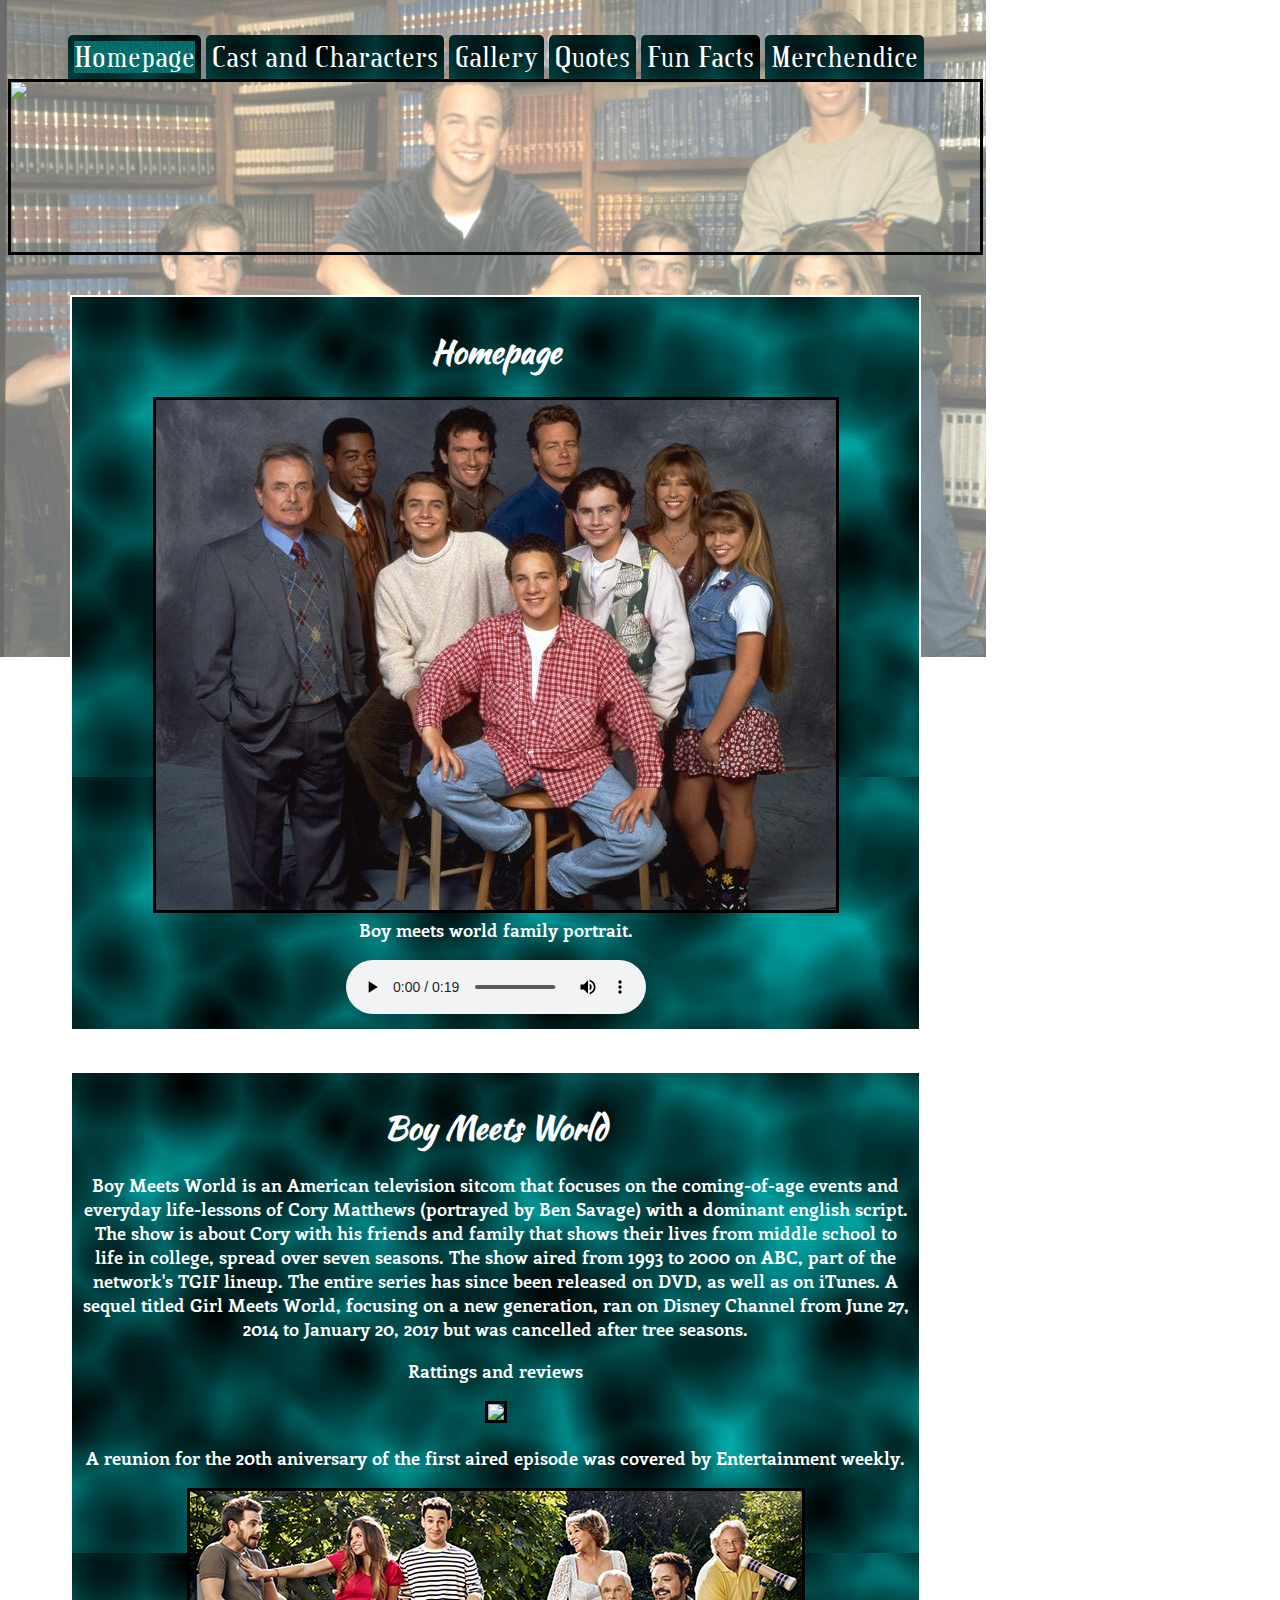
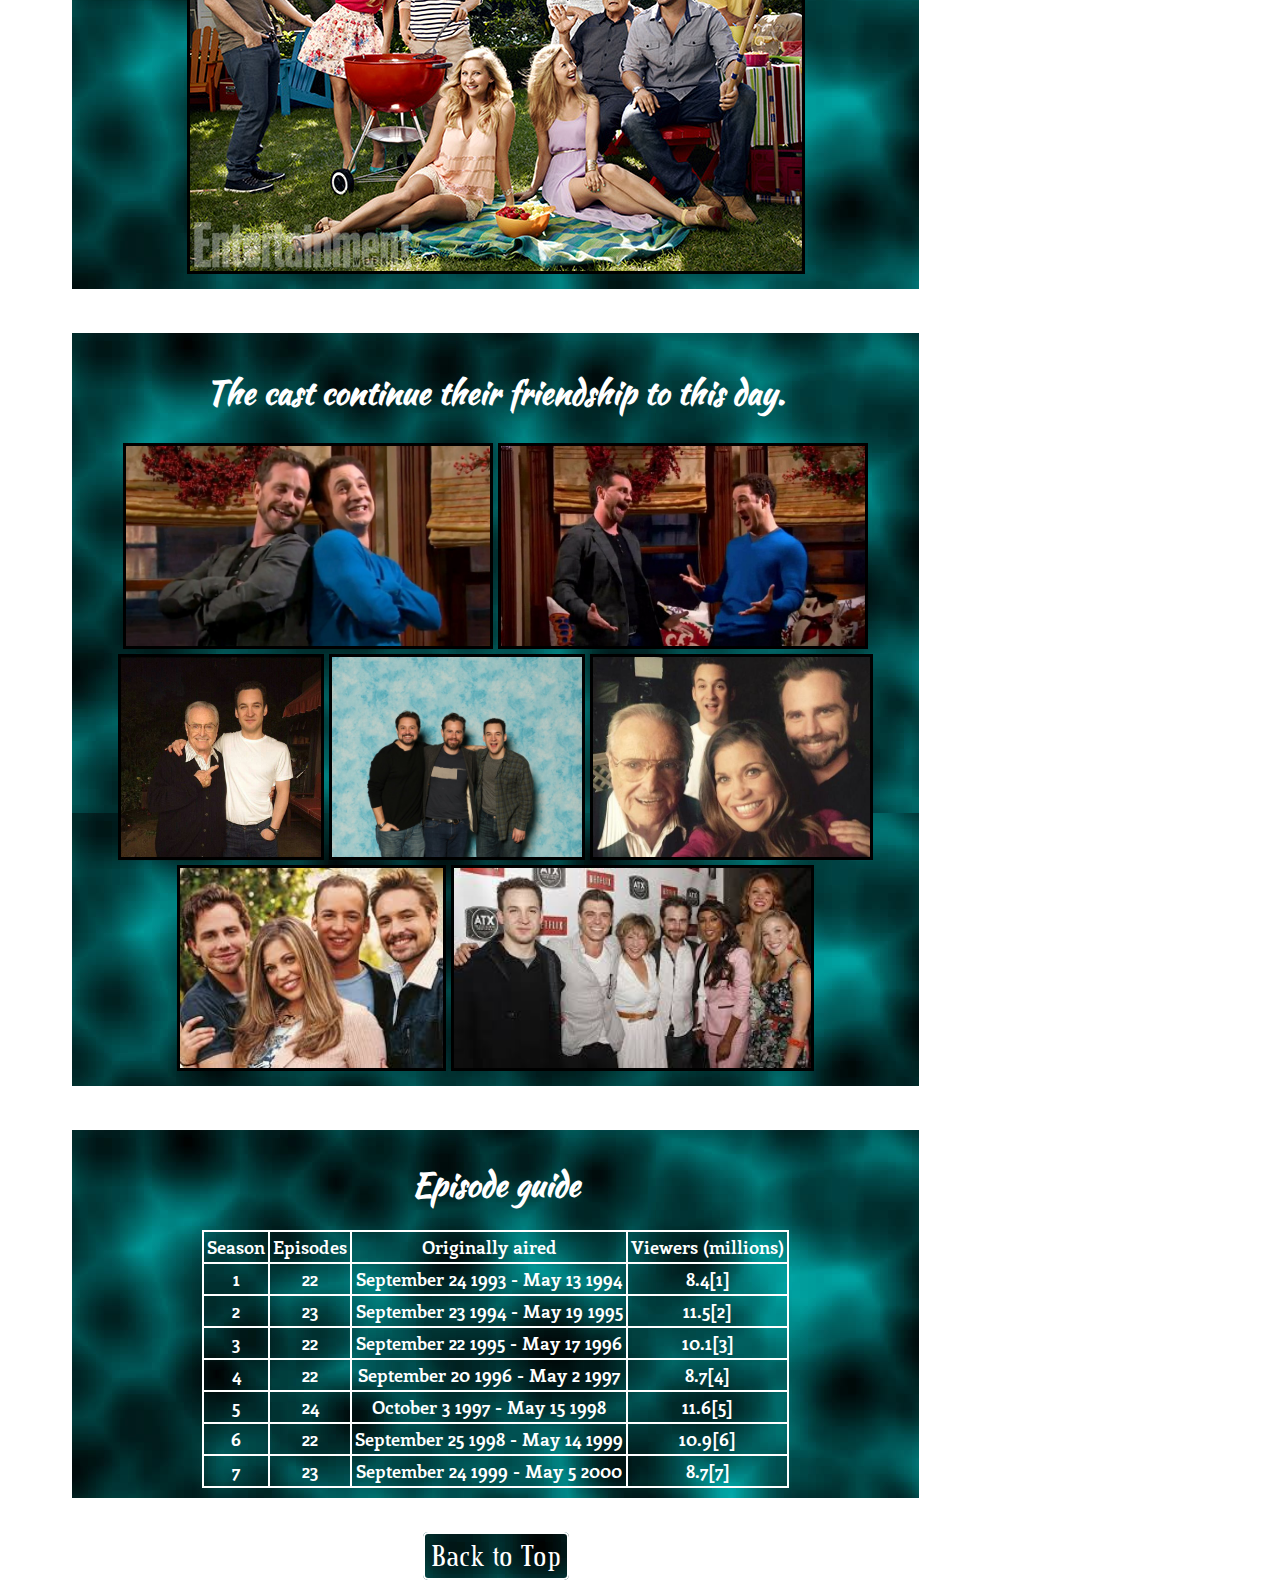
==== index.html @ f5735ad6 "Add" ====
<!doctype html>
<html>
	<head>
		<title>BoyMeetsWorld-Homepage</title>
		<meta charset="utf-8"/>
		<meta name="author" content="Chane Hall"/>
		<link href="css/style.css" type="text/css" rel="stylesheet" />
	</head>
	<body>
	<body>
	<!--header of each page-->
	<!--page linking-->
	<ul class="head" id="#top">
		<li class="hd"><a class="hs" href="index.html">Homepage</a></li>
		<li><a class="hs" href="cast.html">Cast and Characters</a></li>
		<li><a class="hs" href="gallery.html">Gallery</a></li>
		<li><a class="hs" href="quote.html">Quotes</a></li>
		<li><a class="hs" href="funfacts.html">Fun Facts</a></li>
		<li><a class="hs" href="merch.html">Merchendice</a></li>
	</ul>
	<!--image header with series name-->
	<img class="head" src="media/images/header/pixlr_20180407001450039.jpg" />
	<!--end of header-->
	<div class="hp">
	<div class="back">
	<!--Heading of page stled in Kaushan for a fun, informal impression-->
	<h1  id="home">Homepage</h1>
	<!--Main figure -->
	<figure>
		<img src="media/images/header/boy-meets-world-cast.jpg" alt="Boy meets worls reunion" />
		<br />
		<figcaption>Boy meets world family portrait.</figcaption>
	</figure>
	<!--Theme song that automatically starts to play -->
	<audio controls autoplay preload>
		<source src="media/video/Boymeetsworl season4themesong.mp3">
		<source src="media/video/Boymeetsworl season4themesong.ogg">
		<p>Boy meets world theme song</p>
	</audio>
	</div>
	<div class="back">
	<h1>Boy Meets World</h1>
	<!--Plot summary -->
	<p>Boy Meets World is an American television sitcom that focuses on the coming-of-age events and everyday life-lessons of Cory Matthews (portrayed by Ben Savage) with a dominant english script. 
	The show is about Cory with his friends and family that shows their lives from middle school to life in college, spread over seven seasons. 
	The show aired from 1993 to 2000 on ABC, part of the network's TGIF lineup. The entire series has since been released on DVD, as well as on iTunes.
	A sequel titled Girl Meets World, focusing on a new generation, ran on Disney Channel from June 27, 2014 to January 20, 2017 but was cancelled after tree seasons.</p>
	<p>Rattings and reviews</p>
	<img src="media/images/header/Capture10.png"/><br />
	<!--News -->
	<p>A reunion for the 20th aniversary of the first aired episode was covered by Entertainment weekly.</p>
	<img src="media/images/header/boy-meets-world-scan.jpg"/><br />
	</div>
	<div class="back">
	<!--Update -->
	<h2> The cast continue their friendship to this day.</h2>
	<img class="cast" src="media/images/header/fictional-bromances-cory-and-shawn.jpg"/>
	<img class="cast" src="media/images/header/girl-meets-world-shawn-and-cory-630x346.jpg"/>
	<img class="cast" src="media/images/header/5dd9e885f5eb6b7294d098c8a1ba2ecc.jpg"/>
	<img class="cast" src="media/images/header/DZsjC9sXcAMCapD.jpg"/>
	<img class="cast" src="media/images/header/image.jfif"/>
	<img class="cast" src="media/images/header/oojhijk.jfif"/>
	<img class="cast" src="media/images/header/imagesuyhu.jfif"/>
	</div>
	<div class="back">
	<!--A table with the episode guide -->
	<h1>Episode guide</h1>
	<table>
	<tr>
		<th>Season</th>
		<th>Episodes</th>
		<th>Originally aired</th>
		<th>Viewers (millions)</th>
	</tr>
	<tr>
		<td>1</td>
		<td>22</td>
		<td>September 24 1993 - May 13 1994</td>
		<td>8.4[1]</td>
	</tr>
	<tr>	
		<td>2</td>
		<td>23</td>
		<td>September 23 1994 - May 19 1995</td>
		<td>11.5[2] </td>
	</tr>
	<tr>	
		<td>3</td>
		<td>22</td>
		<td>September 22 1995 - May 17 1996</td>
		<td>10.1[3] </td>
	</tr>
	<tr>	
		<td>4</td>
		<td>22</td>
		<td>September 20 1996 - May 2 1997</td>
		<td>8.7[4] </td>
	</tr>
	<tr>	
		<td>5</td>
		<td>24</td>
		<td>October 3 1997  - May 15 1998</td>
		<td>11.6[5] </td>
	</tr>
	<tr>	
		<td>6</td>
		<td>22</td>
		<td>September 25 1998 - May 14 1999</td>
		<td>10.9[6] </td>
	</tr>
	<tr>	
		<td>7</td>
		<td>23</td>
		<td>September 24 1999 - May 5 2000</td>
		<td>8.7[7] </td>
	</tr>
	</table>
	</div>
	<!--Link to the top of the page -->
	<a class="btt" href="#top">Back to Top</a>

	</body>
</html>


<!-- -->
<!--
Ratings & Reviews
-->
---- css/style.css ----
@font-face {
	font-family: 'Credit';
	src: url('fonts/Credit-Valley/CreditValley.ttf');}
@font-face {
	font-family: 'Kaushan';
	src: url('fonts/kaushan-script/KaushanScript-Regular.otf');}
@font-face {
	font-family: 'enriqueta';
	src: url('fonts/enriqueta/Enriqueta-Bold.otf');}
* {
	font-family: 'enriqueta';
	font-size: 18px;}
h1, h2 {
	font-family: 'Kaushan';
	weight: bold;
	font-size: 32px;}
a {
	font-family: 'Credit';
	weight: bold;
	font-size: 32px;}
* {
	text-align: center;
	color: white;}
img.head {
	height : 170px;
	margin-top: 0px;
	margin-bottom: 0px;
	margin-left: auto;
	margin-right: auto;
	display: block;}
img.cast {
	height : 200px;}
a.hs {
	margin-top: 0px;
	margin: 0px;
	text-decoration: none;}
ul>li, legend {
	weight: bold;
	font-size: 24px;
	}
ul.head {
	margin-top:35px;
	margin-bottom:0px;
	margin-left: 0px;
	margin-right: 40px;
	text-align: center;}
ul.head li {
	margin: 0px;
	background-image: url("../media/images/header/1vf.jpg");
	display: inline-block;
	padding: 6px;
	border-top-left-radius: 5px;
	border-top-right-radius: 5px;}
li.hd {
	background-image: url('media/images/header/JC-SeaGreen.jpg');}
ul.head li:hover {
	text-decoration: underline;}
body {
	background: url("../media/images/header/170929-boymeetsworld-news.jpg") no-repeat fixed;
	width:975px;}
.bi {
	color: black;
	background: url("../media/screen-shot-2013-07-28-at-8-25-49-pm.jpg") no-repeat;
	margin-left: 200;
	margin-right: 200;
	margin-top: 50;
	margin-bottom: 50;}
h1 {
	text-align: center;}
label {
	display: block;}
/*.merch {
	background-image: url("../media/1vf.jpg");
	margin-left:280px;
	margin-right:280px;
	padding-top: 50px;
	padding-left:57px;
	padding-right:57px;}*/
.img {
	width: 301px;}
div.image img {
	height: 220px;}
/*.funfacts {
	border-width: 10px;
	margin-top: 0px;
	margin-right: 62px;
	margin-left: 62px;
	padding-top: 2px;
	padding-left: 20px;
	padding-right: 20px;
	background-image: url("../media/1vf.jpg");}
/*figure img {
	width: 770px;
	margin: 0px;}
/*#home {
	margin-top: 0px;
	margin-bottom: 0px;}
	/*margin-right: 62px;
	margin-left: 62px;*/
/*.hp {
	margin-top: 0px;
	margin-bottom: 0px;
	margin-right: 62px;
	margin-left: 62px;
	background-image: url("../media/1vf.jpg");}
div.image {
	border-width: 5px;
	text-align: center;
	padding: 10px;
	margin-top: 0px;
	margin-bottom: 0px;
	margin-right: 62px;
	margin-left: 62px;
	background-image: url("../media/1vf.jpg");}*/
fieldset {
	margin-right: 62px;
	margin-left: 62px;
	margin-bottom: 40px;
	margin-top: 40px;
	background-image: url("../media/images/header/1vf.jpg");}
/*[value="Check out"] {
	background-color: black;}*/
.cop label {
	text-align: left;}
input, select, option {
	border: 1px solid black;
	color:black;
	text-align: left;	}
img {
	border: solid 3px black;}
.funfacts, .image, .back  {
	padding: 10px;
	border: solid 2px white;
	margin-right: 62px;
	margin-left: 62px;
	margin-bottom: 40px;
	margin-top: 40px;
	background-image: url("../media/images/header/1vf.jpg");}
th, td {
	border-collapse: collapse;
	padding: 3px;
	border: solid 2px white;}
table {
	padding: 3px;
	border: solid 2px white;
	margin: auto;
	border-collapse: collapse;}
.bi li {
	color: black;}
/*img and form hover*/
input:focus, input:hover {
	border: 1px solid #b1e1e4;}
img.img:hover {
	border: 3px solid #27B097;}
a.btt {
	border: 2px solid white;
	padding: 6px;
	border-radius: 5px;
	text-decoration: none;
	font-size: 24;
	background-image: url("../media/images/header/1vf.jpg");
	margin-bottom: 10px;
	margin-top: 10px;
	margin-right: auto;}

ol li>a {
	color: black;}
li.hd > a {
	background-image: url("../media/images/header/JC-SeaGreen.jpg");
	text-decoration: none;}
	margin-left: auto;}
a.btt:hover {
	text-decoration: underline;}
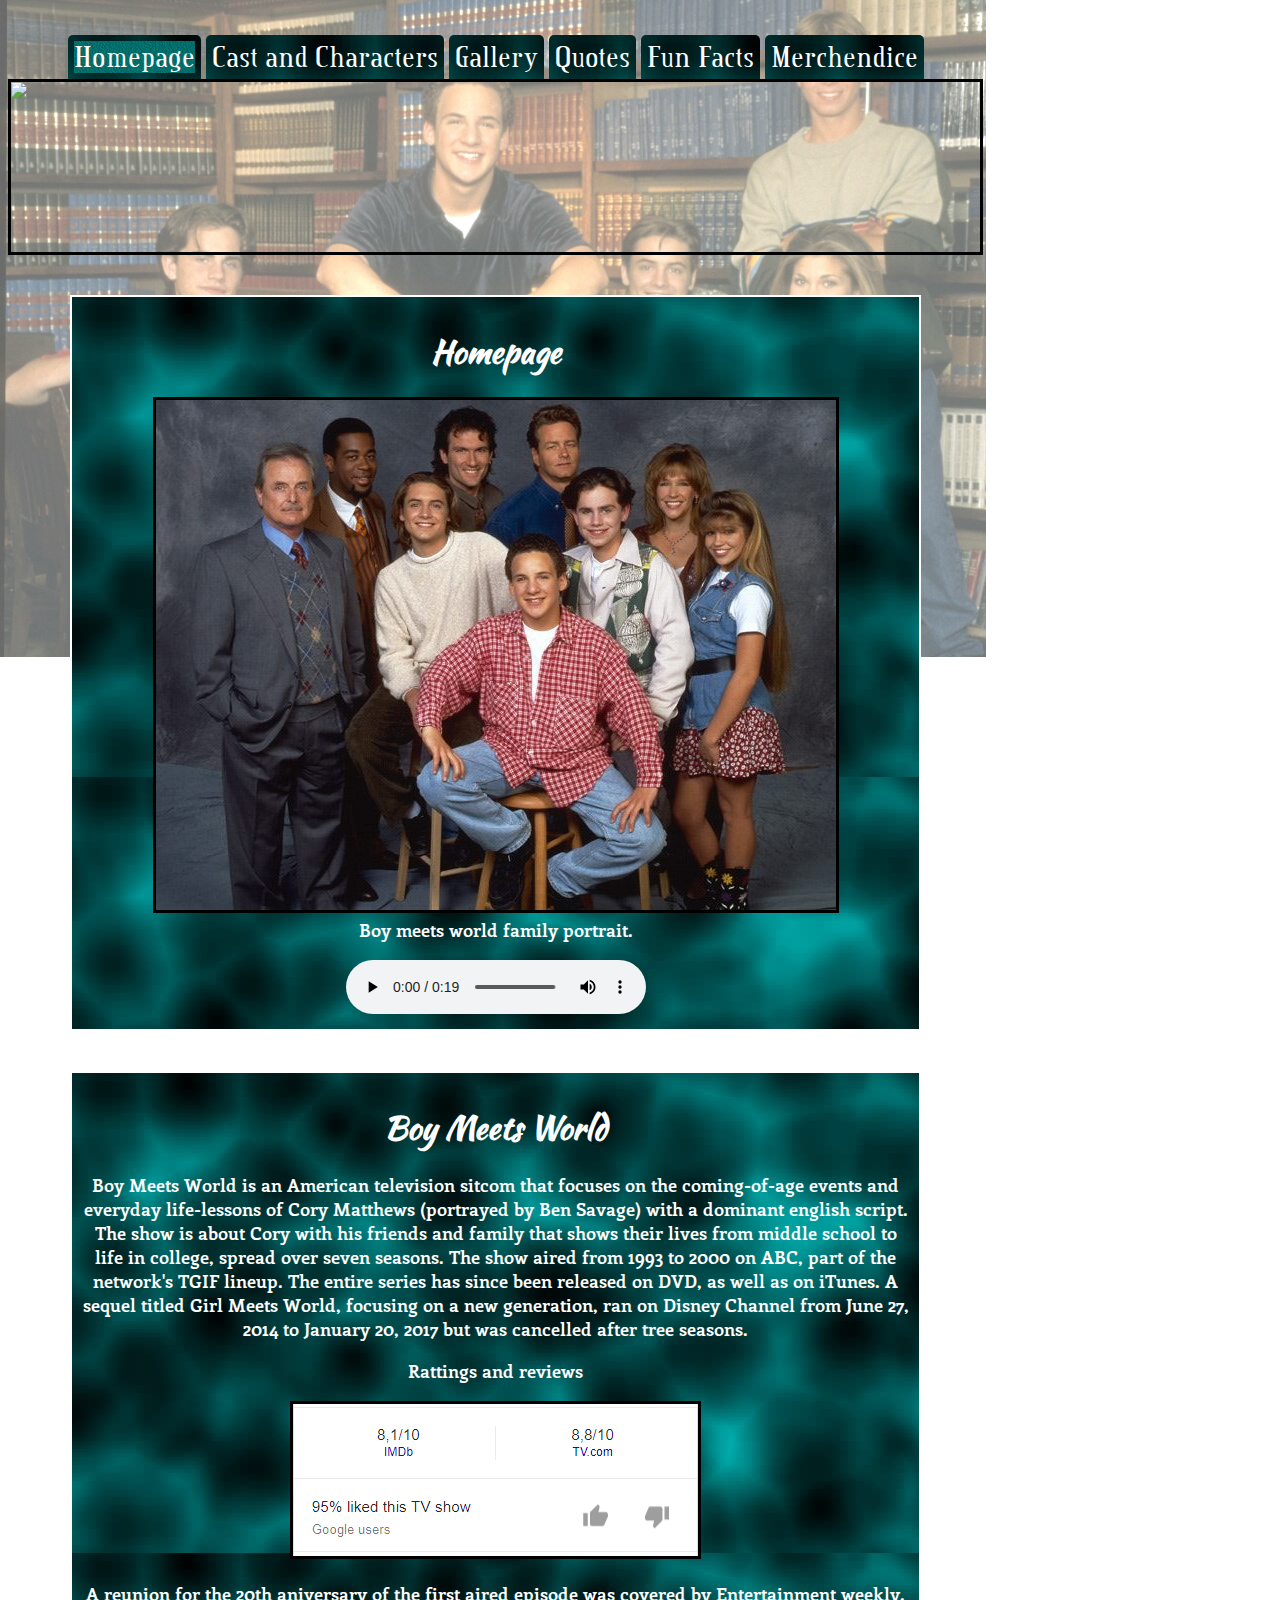
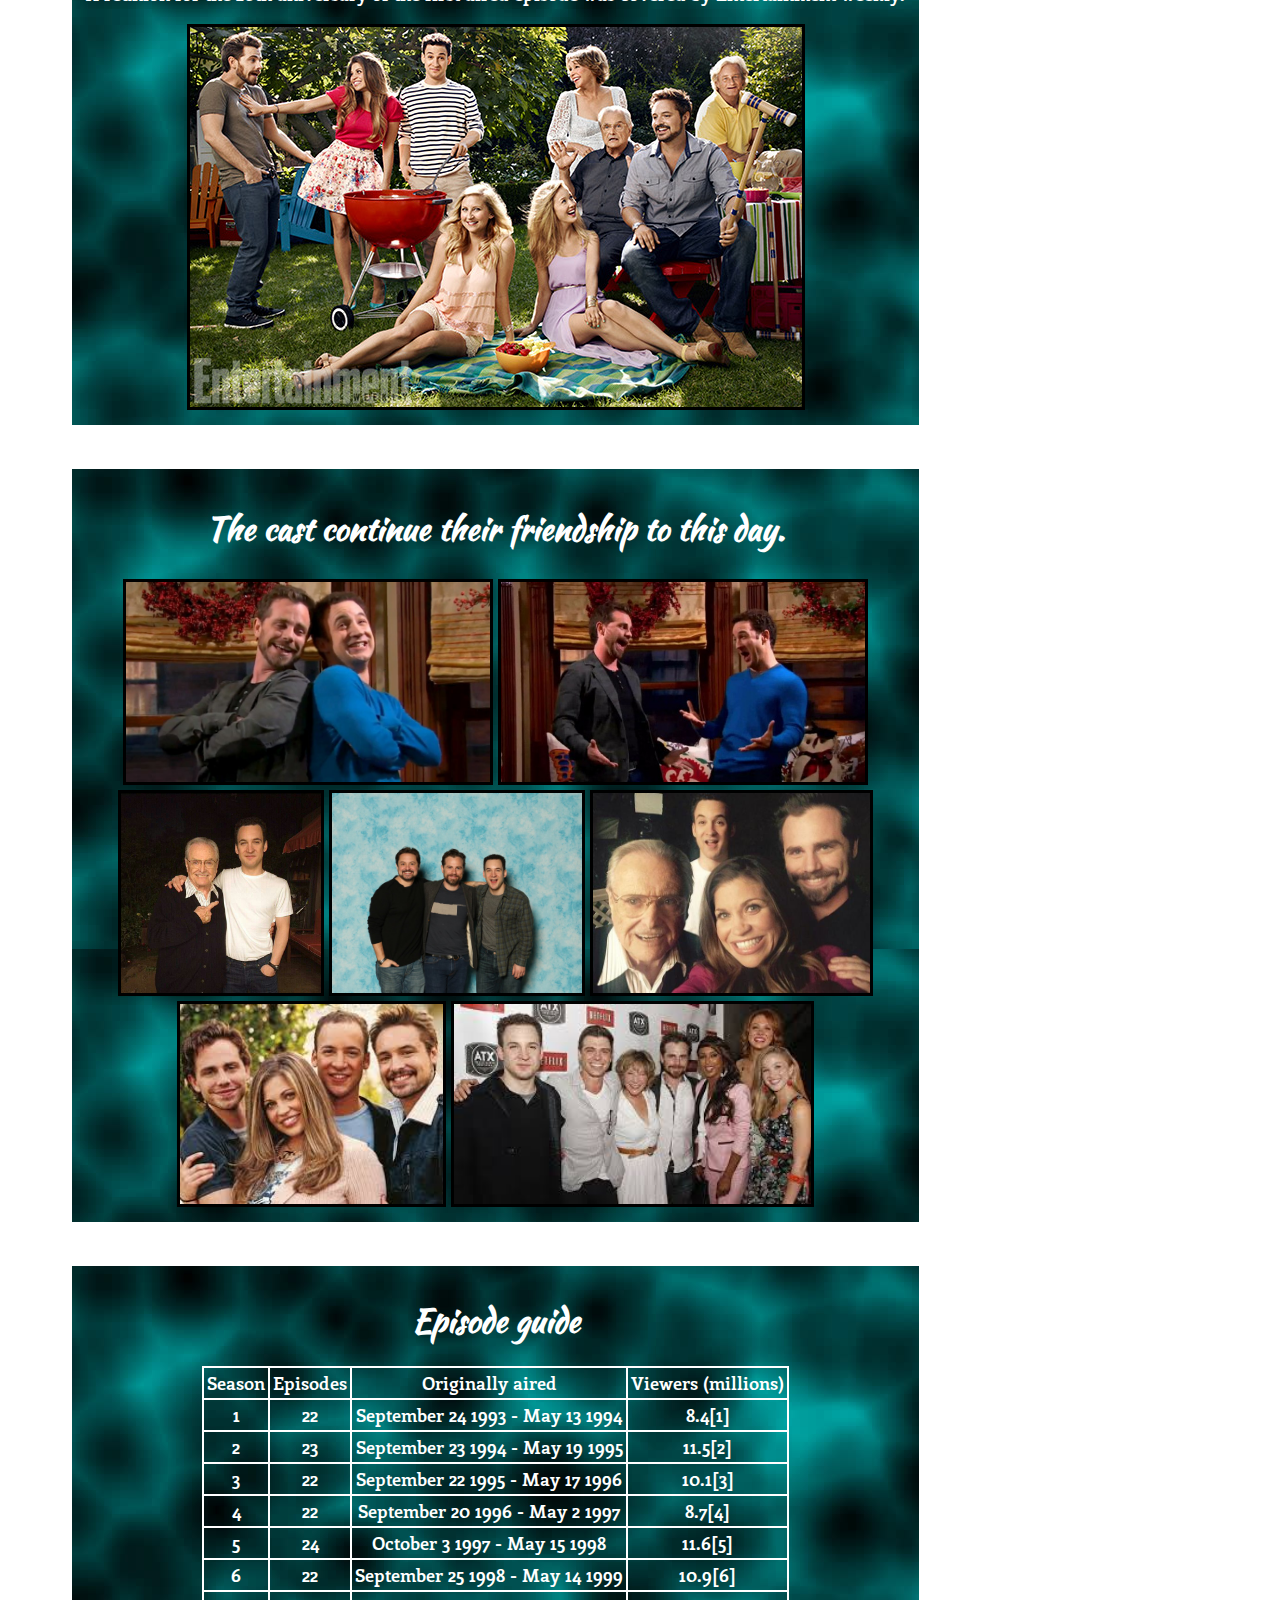
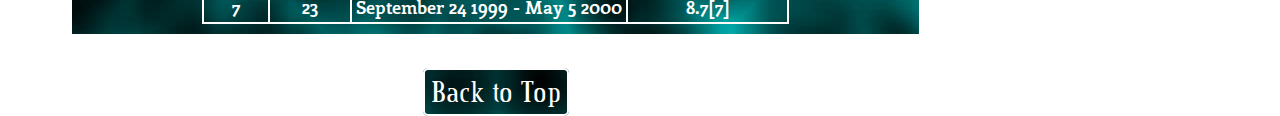
==== commit 1302b50d: "Update index.html" ====
--- a/index.html
+++ b/index.html
@@ -46,7 +46,7 @@
 	The show aired from 1993 to 2000 on ABC, part of the network's TGIF lineup. The entire series has since been released on DVD, as well as on iTunes.
 	A sequel titled Girl Meets World, focusing on a new generation, ran on Disney Channel from June 27, 2014 to January 20, 2017 but was cancelled after tree seasons.</p>
 	<p>Rattings and reviews</p>
-	<img src="media/images/header/Capture10.png"/><br />
+	<img src="media/images/header/Capture10.PNG"/><br />
 	<!--News -->
 	<p>A reunion for the 20th aniversary of the first aired episode was covered by Entertainment weekly.</p>
 	<img src="media/images/header/boy-meets-world-scan.jpg"/><br />
@@ -126,4 +126,4 @@
 <!-- -->
 <!--
 Ratings & Reviews
--->+-->
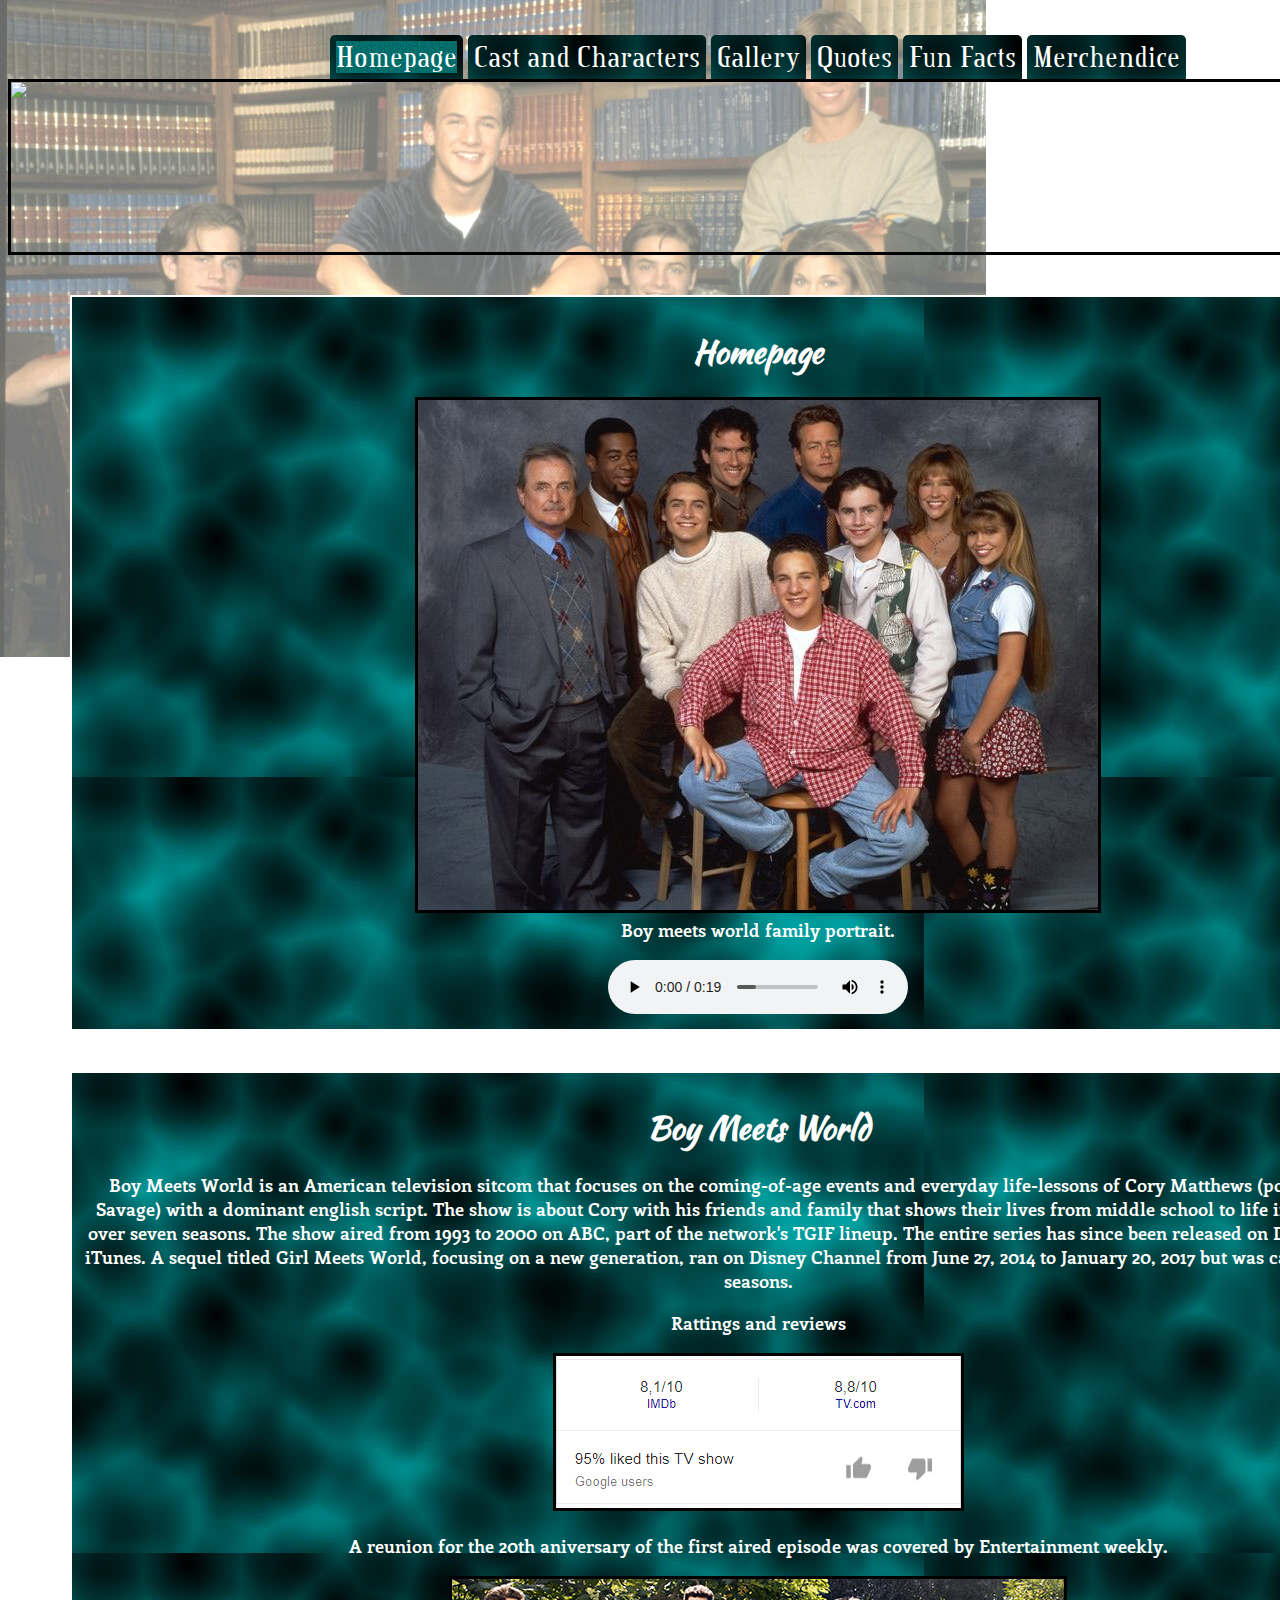
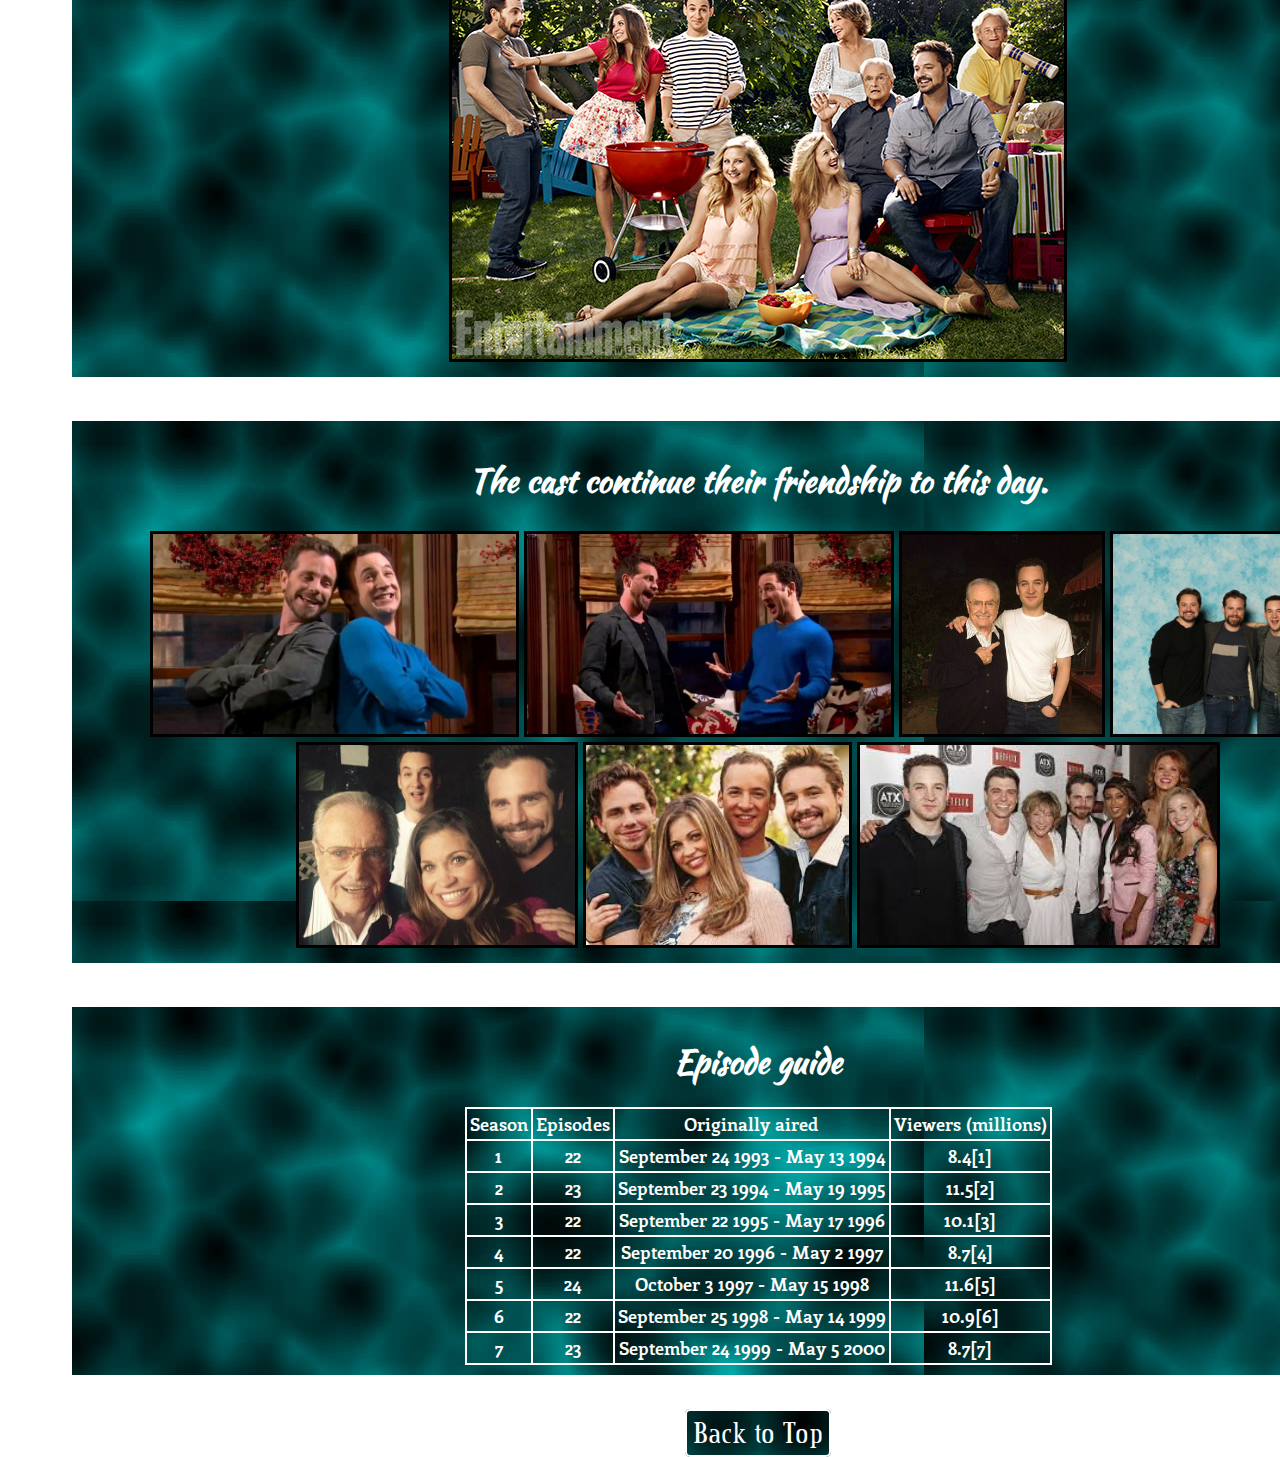
==== commit 31ea1dad: "Update index.html" ====
--- a/index.html
+++ b/index.html
@@ -31,8 +31,8 @@
 		<br />
 		<figcaption>Boy meets world family portrait.</figcaption>
 	</figure>
-	<!--Theme song that automatically starts to play -->
-	<audio controls autoplay preload>
+	<!--Theme song that !!automatically starts to play -->
+	<audio controls preload>
 		<source src="media/video/Boymeetsworl season4themesong.mp3">
 		<source src="media/video/Boymeetsworl season4themesong.ogg">
 		<p>Boy meets world theme song</p>
--- a/css/style.css
+++ b/css/style.css
@@ -57,7 +57,7 @@
 	text-decoration: underline;}
 body {
 	background: url("../media/images/header/170929-boymeetsworld-news.jpg") no-repeat fixed;
-	width:975px;}
+	width:1500px;}
 .bi {
 	color: black;
 	background: url("../media/screen-shot-2013-07-28-at-8-25-49-pm.jpg") no-repeat;
@@ -174,4 +174,4 @@
 
 	
 	
-	+	
